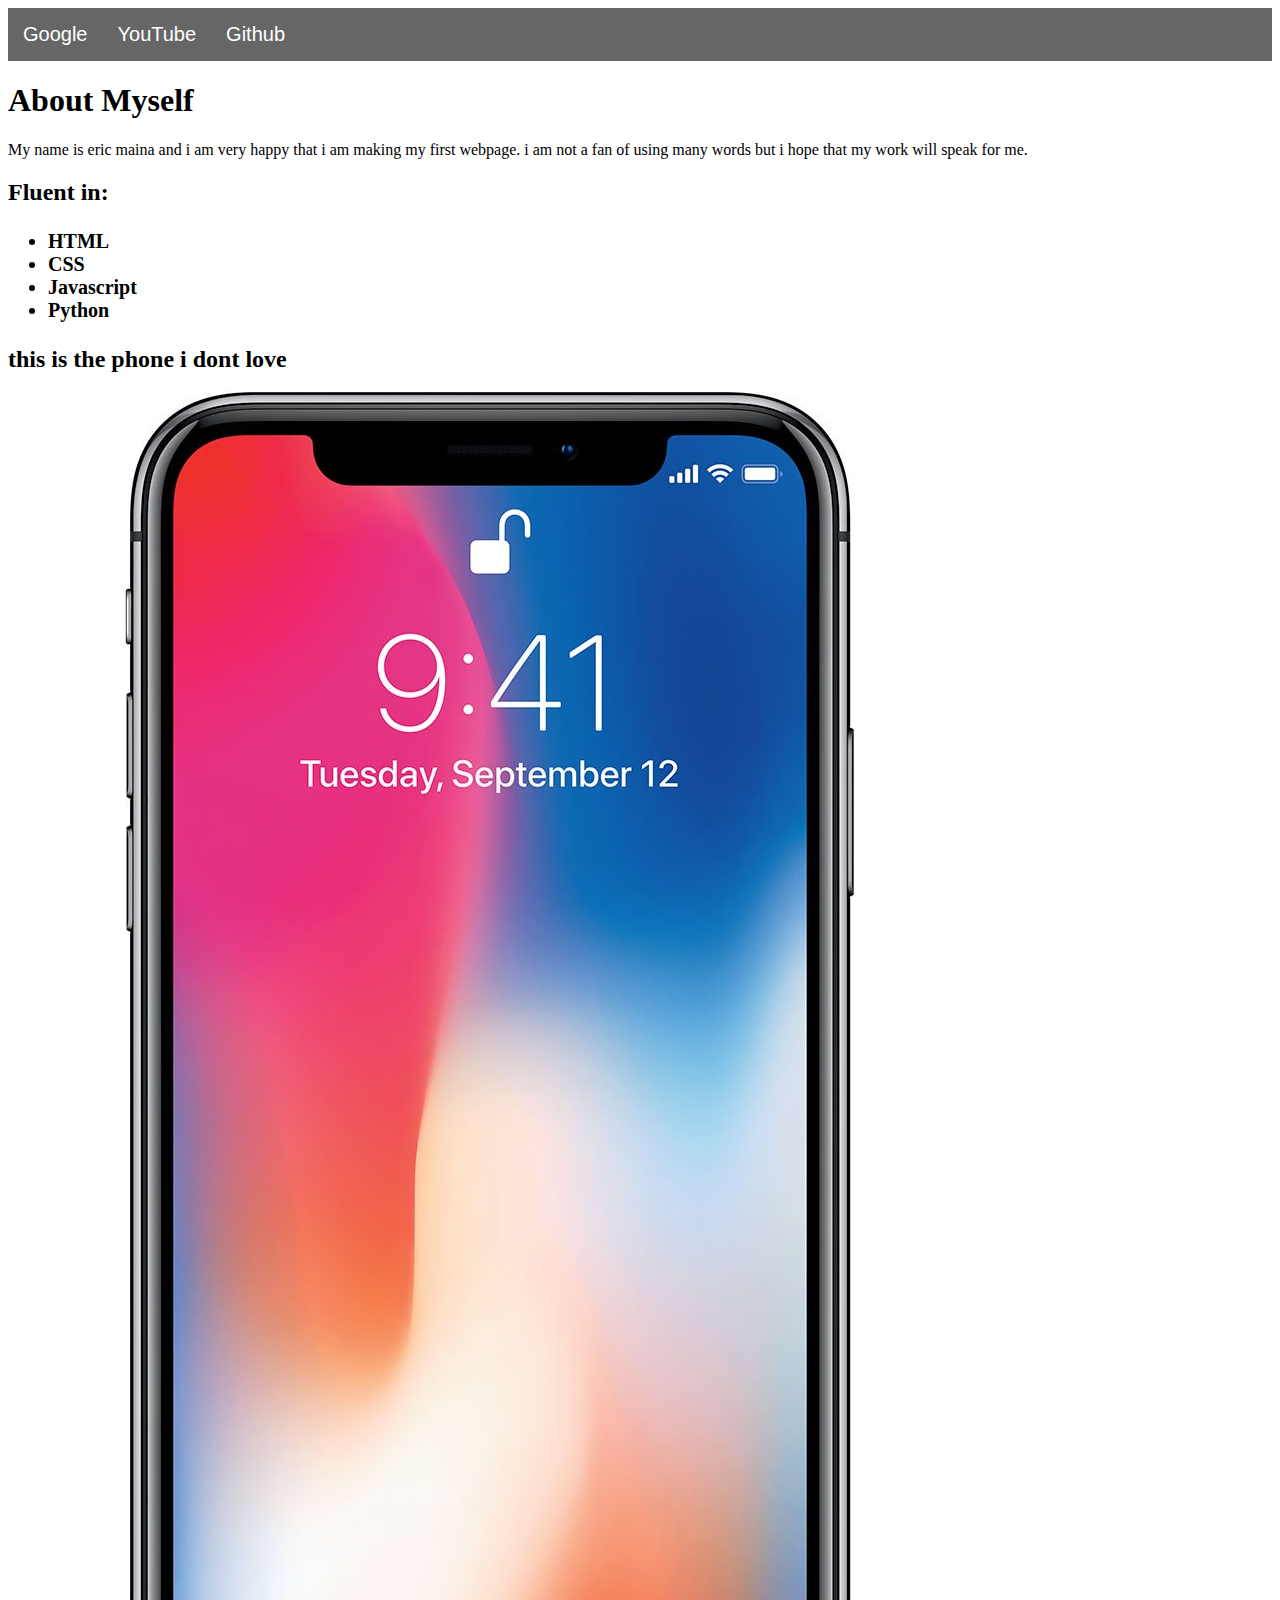
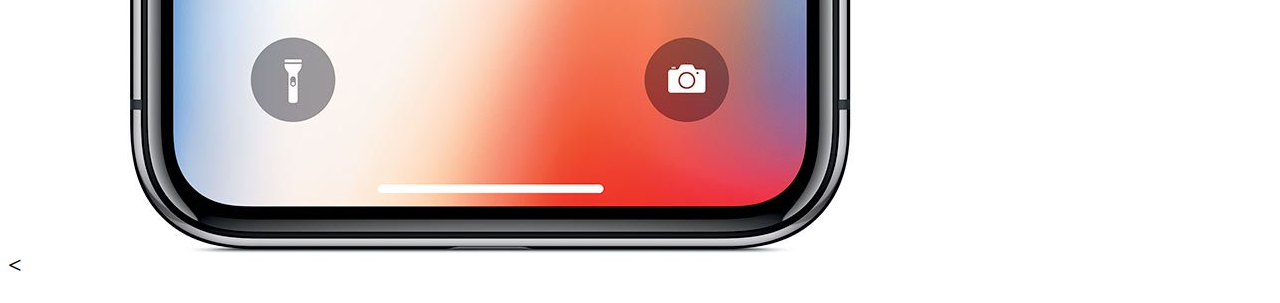
==== index.html @ 621f33be "add to initial page" ====
<!DOCTYPE html>
<html lang="en" dir="ltr">
  <head>
    <meta charset="utf-8">
    <title>myfirstwebpage</title>
    <link rel="stylesheet" href="firstproject.css">
  </head>
  <body>
    <nav>
      <a href="https://www.google.com">Google</a>
      <a href="https://www.youtube.com">YouTube</a>
      <a href="https://www.github.com">Github</a>
    </nav>
    <div class="about">
      <h1>About Myself</h1>
      <p>My name is eric maina and i am very happy that i am making my first webpage. i am not a fan of using many words but i hope that my work will speak for me.</p>
      <h2>Fluent in:<h2>
      <ul>
        <li>HTML</li>
        <li>CSS</li>
        <li>Javascript</li>
        <li>Python</li>
      </ul>
      <p>this is the phone i dont love <br><<img src="iphone.jpg" alt=""></p>
    </div>
  </body>
</html>
---- firstproject.css ----
nav {
  color: white;
  background-color: #666666;
  font-family: Arial;
  overflow: hidden;
}
a {
  float: left;
  text-align: center;
  text-decoration: none;
  color: white;
  padding: 15px 15px;
  font-size: 20px;
}
li {
  font-style: normal;
  font-size: 20px;
}
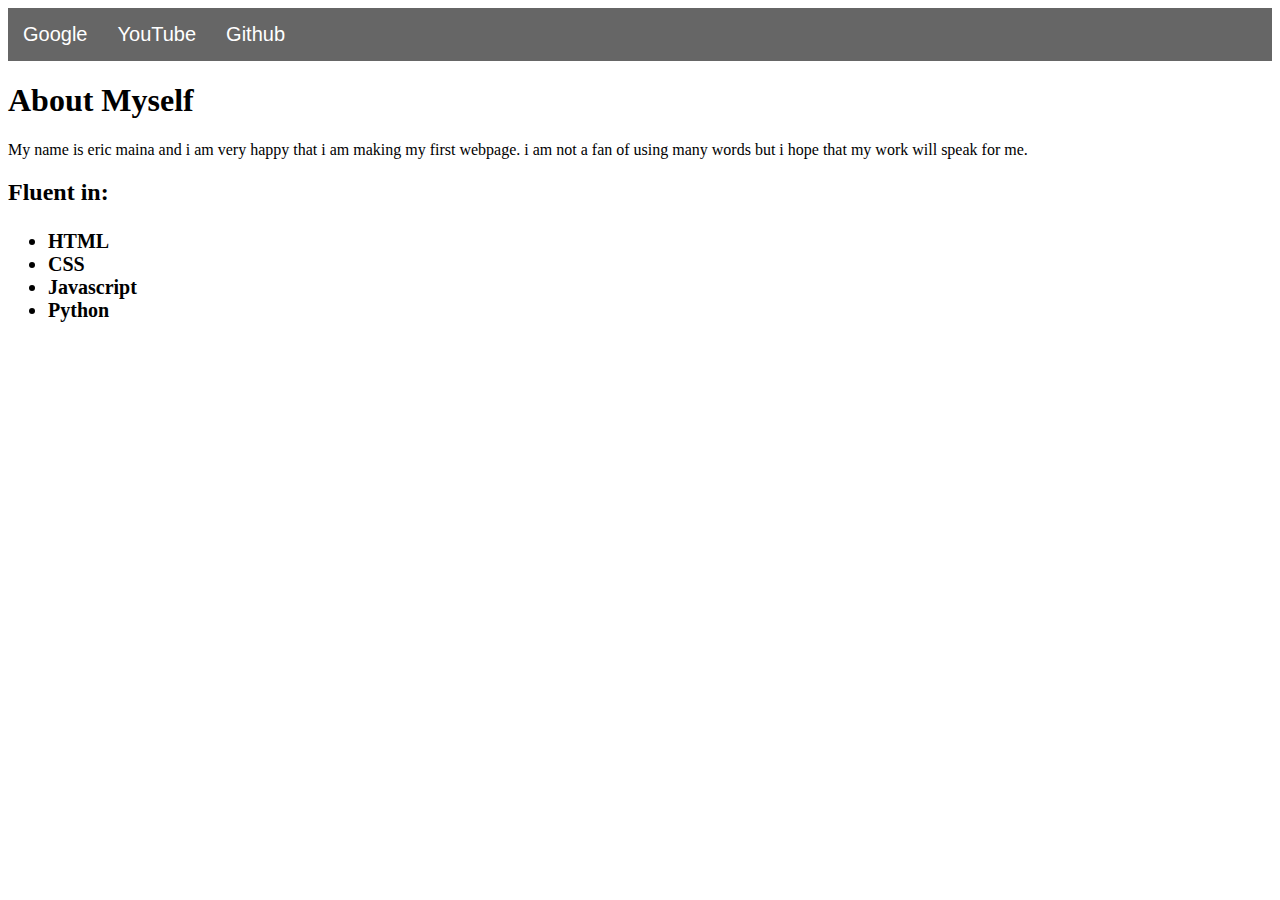
==== commit 47a48356: "add to initial page" ====
--- a/index.html
+++ b/index.html
@@ -21,7 +21,6 @@
         <li>Javascript</li>
         <li>Python</li>
       </ul>
-      <p>this is the phone i dont love <br><<img src="iphone.jpg" alt=""></p>
     </div>
   </body>
 </html>
